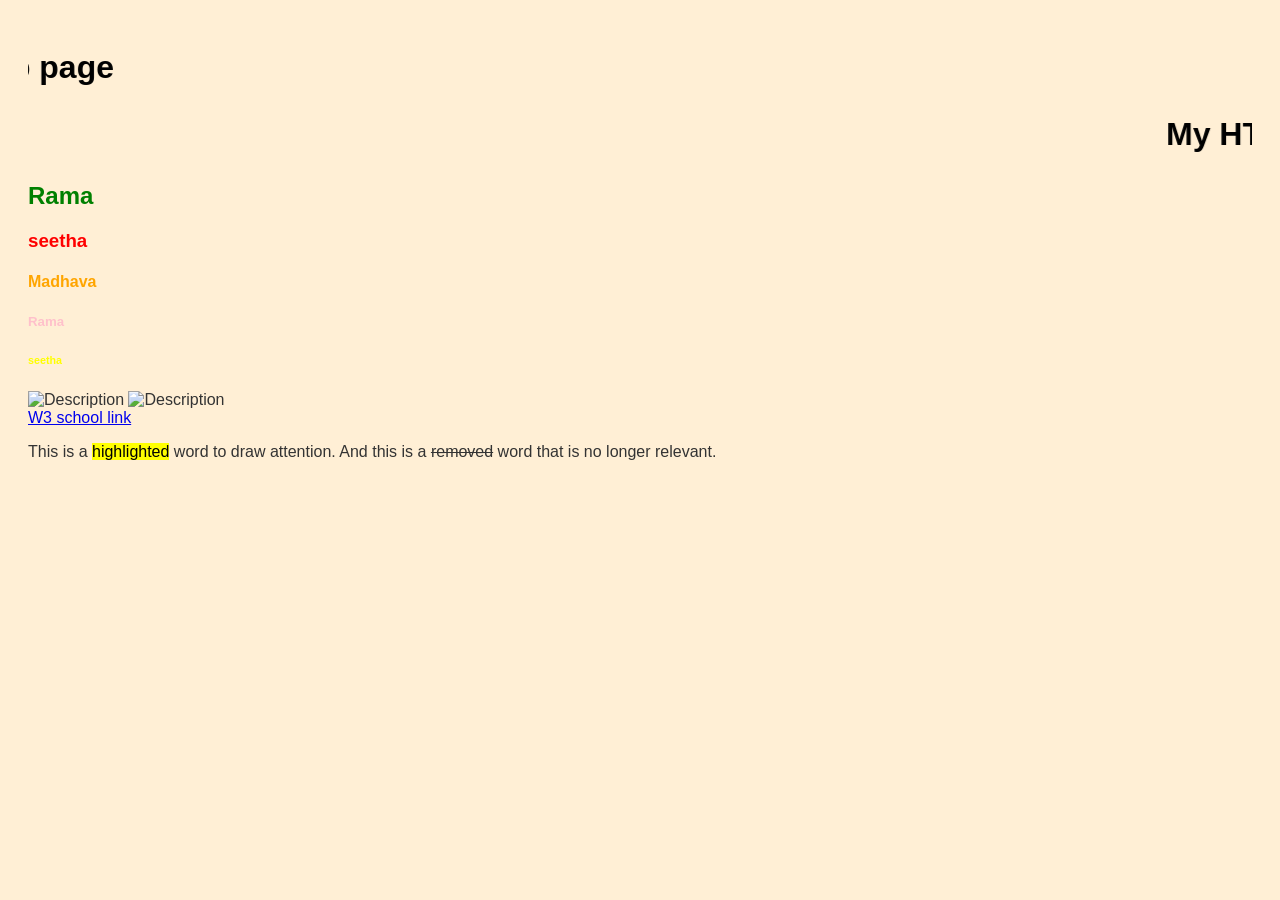
==== Cie1.html @ b874bd3f "Add files via upload" ====
<!DOCTYPE html>
<html>
<head>
<style>
body{ background-color: #ffefd5;
font-family: Arial, sans-serif;
      color: #333;
      padding: 20px;
}
h1{color:black}
h2{color:green}
h3{color:red}
h4{color:orange}
h5{color:pink}
h6{color:yellow}
</style>

<title>My 1st cie webpage</title>
</head>
<body>
<h1><marquee direction="right">My HTML web page</marquee></h1>
<h1><marquee direction="left">My HTML web page</marquee></h1>
<h2>Rama</h2>
<h3>seetha</h3>
<h4>Madhava</h4>
<h5>Rama</h5>
<h6>seetha</h6>

<img src="https://my.alfred.edu/zoom/_images/foster-lake.jpg" alt="Description" width="500" height="300">
<img src="https://img.freepik.com/premium-photo/awesome-view-river-sky_954226-164279.jpg" alt="Description" width="500" height="300">
<nav><a href="https://www.w3schools.com">W3 school link </a></nav>
<p>
    This is a <mark>highlighted</mark> word to draw attention. 
    And this is a <del>removed</del> word that is no longer relevant.
  </p>

</body>
</html>
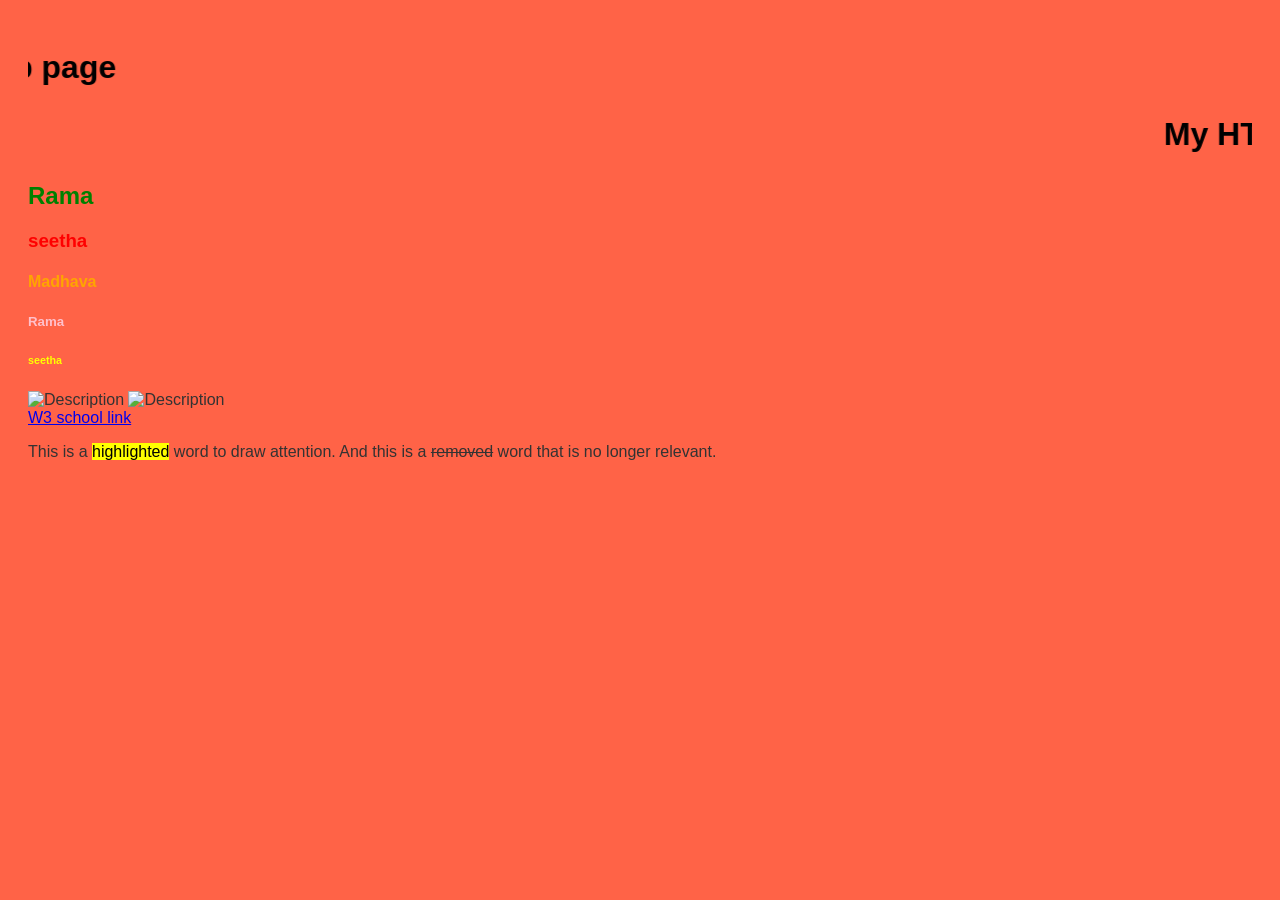
==== commit f95be2bc: "Update Cie1.html" ====
--- a/Cie1.html
+++ b/Cie1.html
@@ -2,7 +2,7 @@
 <html>
 <head>
 <style>
-body{ background-color: #ffefd5;
+body{ background-color:  #ff6347;
 font-family: Arial, sans-serif;
       color: #333;
       padding: 20px;
@@ -35,4 +35,5 @@
   </p>
 
 </body>
-</html>+
+</html>
